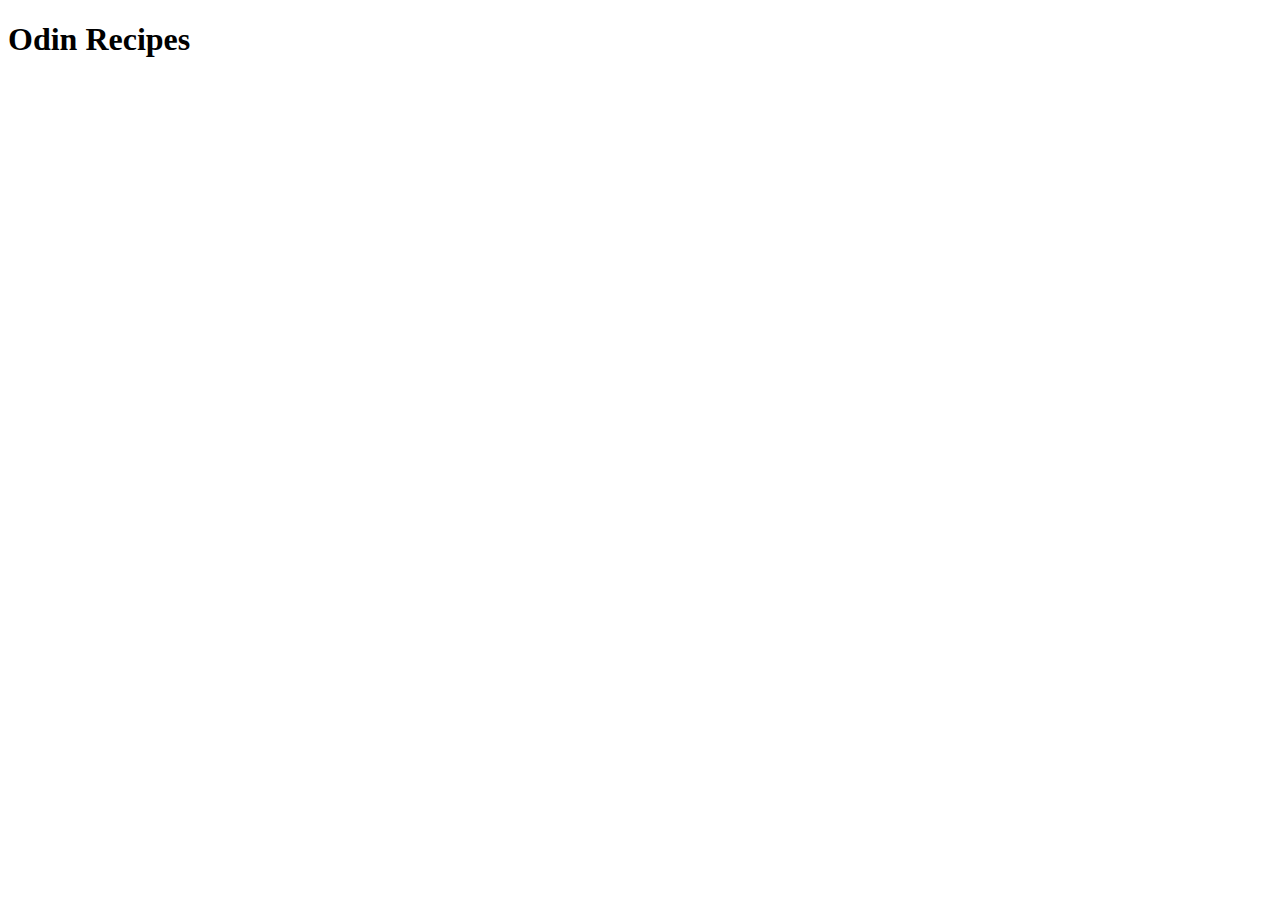
==== index.html @ a9945db0 "Add file: index.html with boilerplate and <h1>" ====
<!DOCTYPE html>
<html lang="en">
<head>
    <meta charset="UTF-8">
    <meta name="viewport" content="width=device-width, initial-scale=1.0">
    <title>Document</title>
</head>
<body>
    <h1>Odin Recipes</h1>
</body>
</html>
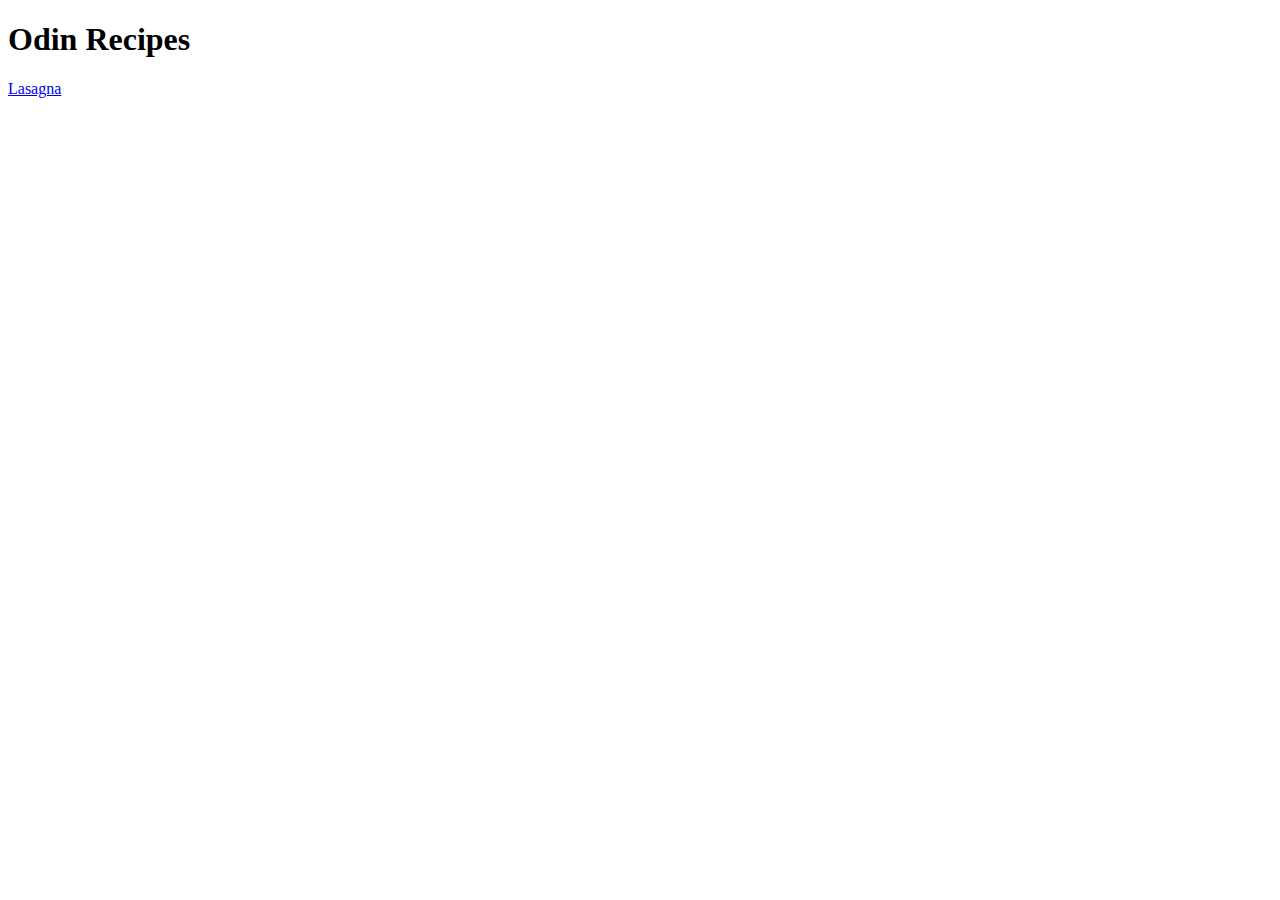
==== commit 6872b78c: "Add link to lasagna.html to index.html" ====
--- a/index.html
+++ b/index.html
@@ -7,5 +7,6 @@
 </head>
 <body>
     <h1>Odin Recipes</h1>
+    <a href="recipes/lasagna.html">Lasagna</a>
 </body>
 </html>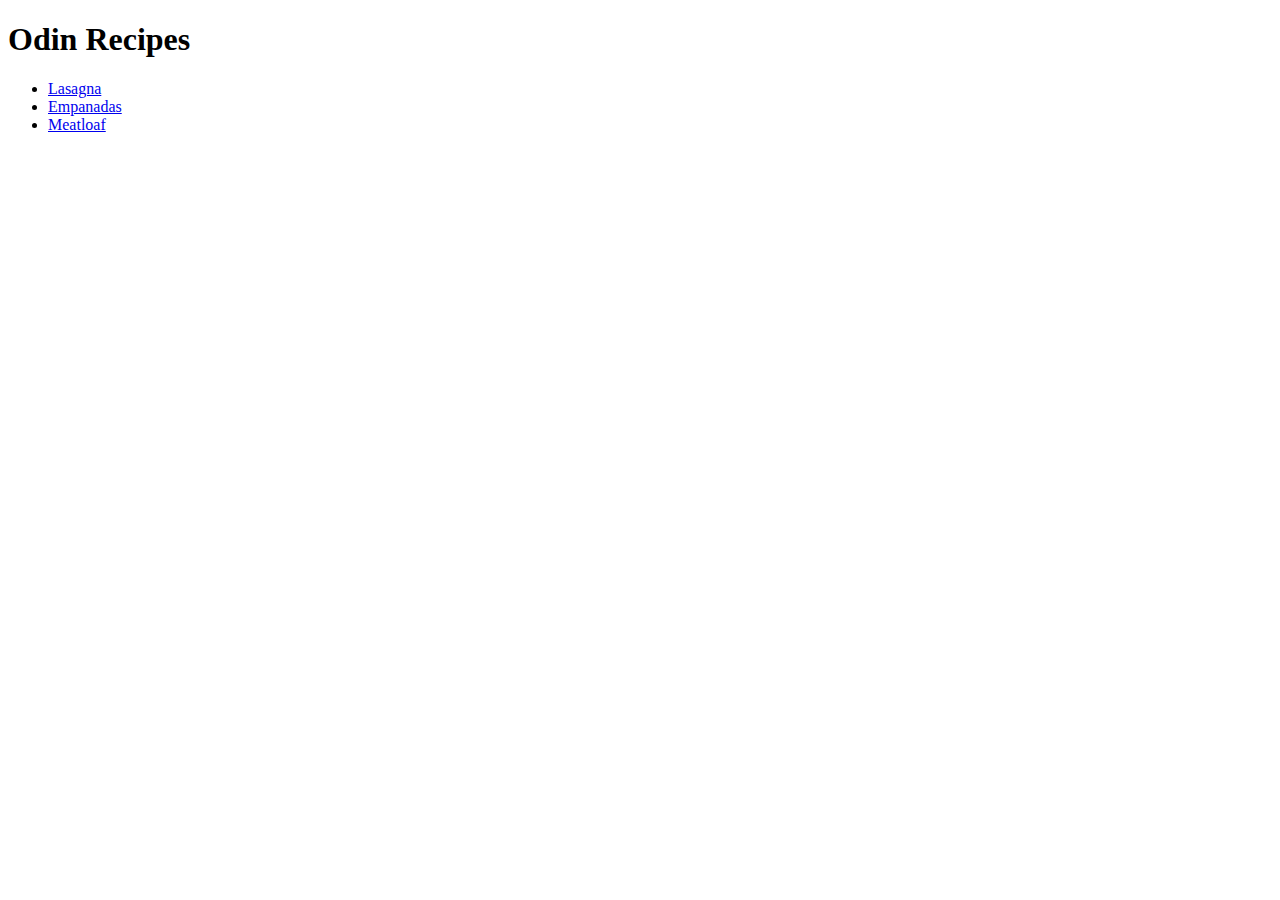
==== commit 7e1eae5b: "Add two more empty recipe pages and link them" ====
--- a/index.html
+++ b/index.html
@@ -7,6 +7,12 @@
 </head>
 <body>
     <h1>Odin Recipes</h1>
-    <a href="recipes/lasagna.html">Lasagna</a>
+    <ul>
+        <li><a href="recipes/lasagna.html">Lasagna</a></li>
+        <li><a href="recipes/empanadas.html">Empanadas</a></li>
+        <li><a href="recipes/meatloaf.html">Meatloaf</a></li>
+      </ul>
+    
+    <img src="https://www.allrecipes.com/thmb/iOfxQGOJTdM0K6edW-MFkn-nydE=/0x512/filters:no_upscale():max_bytes(150000):strip_icc():format(webp)/23600-worlds-best-lasagna-DDMFS-4x3-1196-24c5401652934ffb96d3d94bc9fbe2d7.jpg" alt="">
 </body>
 </html>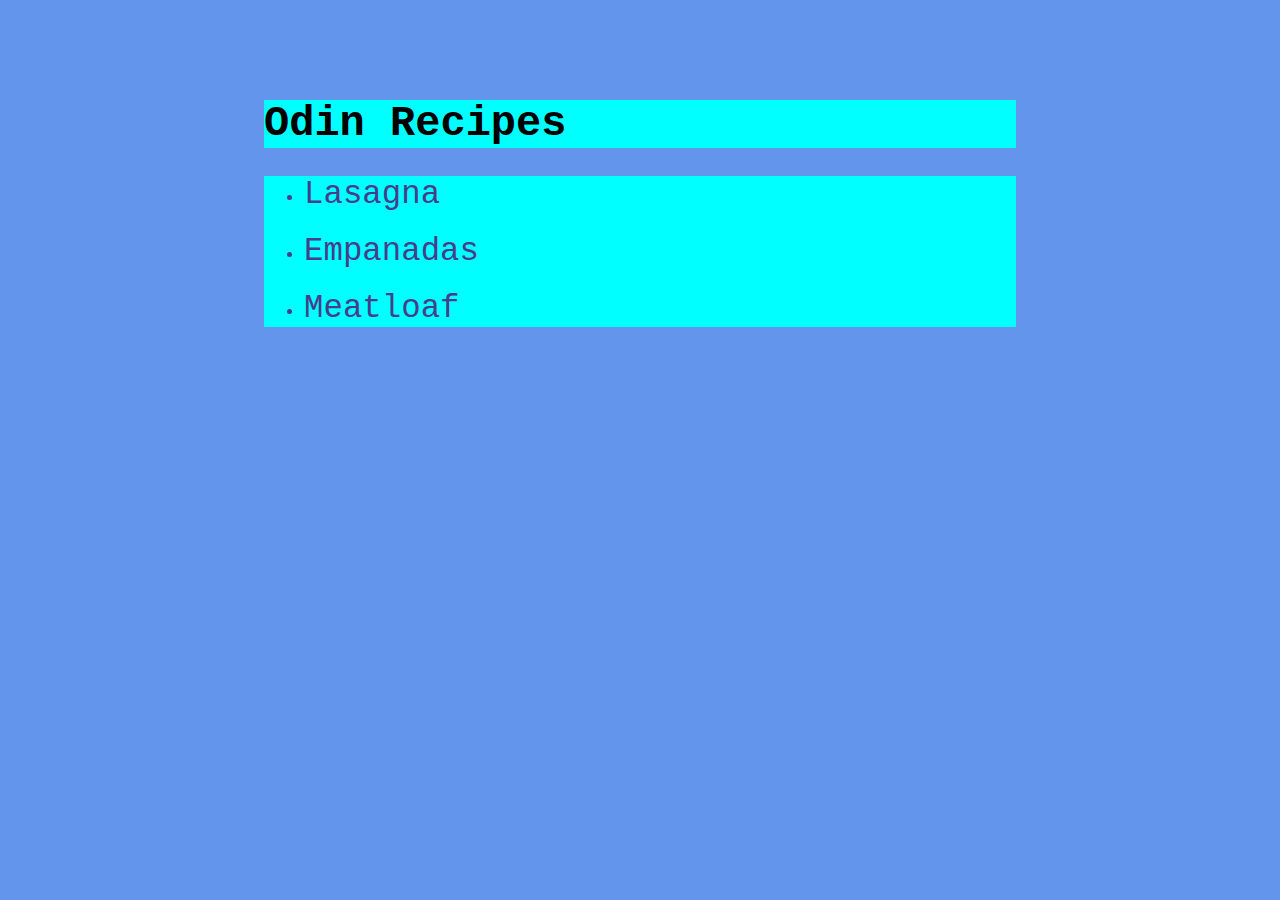
==== commit 338d6621: "Add styles to all html documents" ====
--- a/index.html
+++ b/index.html
@@ -4,6 +4,7 @@
     <meta charset="UTF-8">
     <meta name="viewport" content="width=device-width, initial-scale=1.0">
     <title>Document</title>
+    <link rel="stylesheet" href="styles.css">
 </head>
 <body>
     <h1>Odin Recipes</h1>
@@ -11,8 +12,6 @@
         <li><a href="recipes/lasagna.html">Lasagna</a></li>
         <li><a href="recipes/empanadas.html">Empanadas</a></li>
         <li><a href="recipes/meatloaf.html">Meatloaf</a></li>
-      </ul>
-    
-    <img src="https://www.allrecipes.com/thmb/iOfxQGOJTdM0K6edW-MFkn-nydE=/0x512/filters:no_upscale():max_bytes(150000):strip_icc():format(webp)/23600-worlds-best-lasagna-DDMFS-4x3-1196-24c5401652934ffb96d3d94bc9fbe2d7.jpg" alt="">
+    </ul>
 </body>
 </html>--- a/styles.css
+++ b/styles.css
@@ -0,0 +1,25 @@
+body {
+    padding: 5% 20%;
+    background-color: cornflowerblue;
+    font-size: 10px;
+    font-family: 'Courier New', Courier, monospace;
+}
+body *{
+    background-color: aqua;
+}
+
+h1{
+    font-size: 4.2em;
+}
+h2{
+    font-size: 3.2em;
+}
+p, li, a {
+    font-size: 1.8em;
+    color: darkslateblue;
+    text-decoration: none;
+    margin-bottom: 20px;
+}
+img{
+    max-width: 100%;
+}